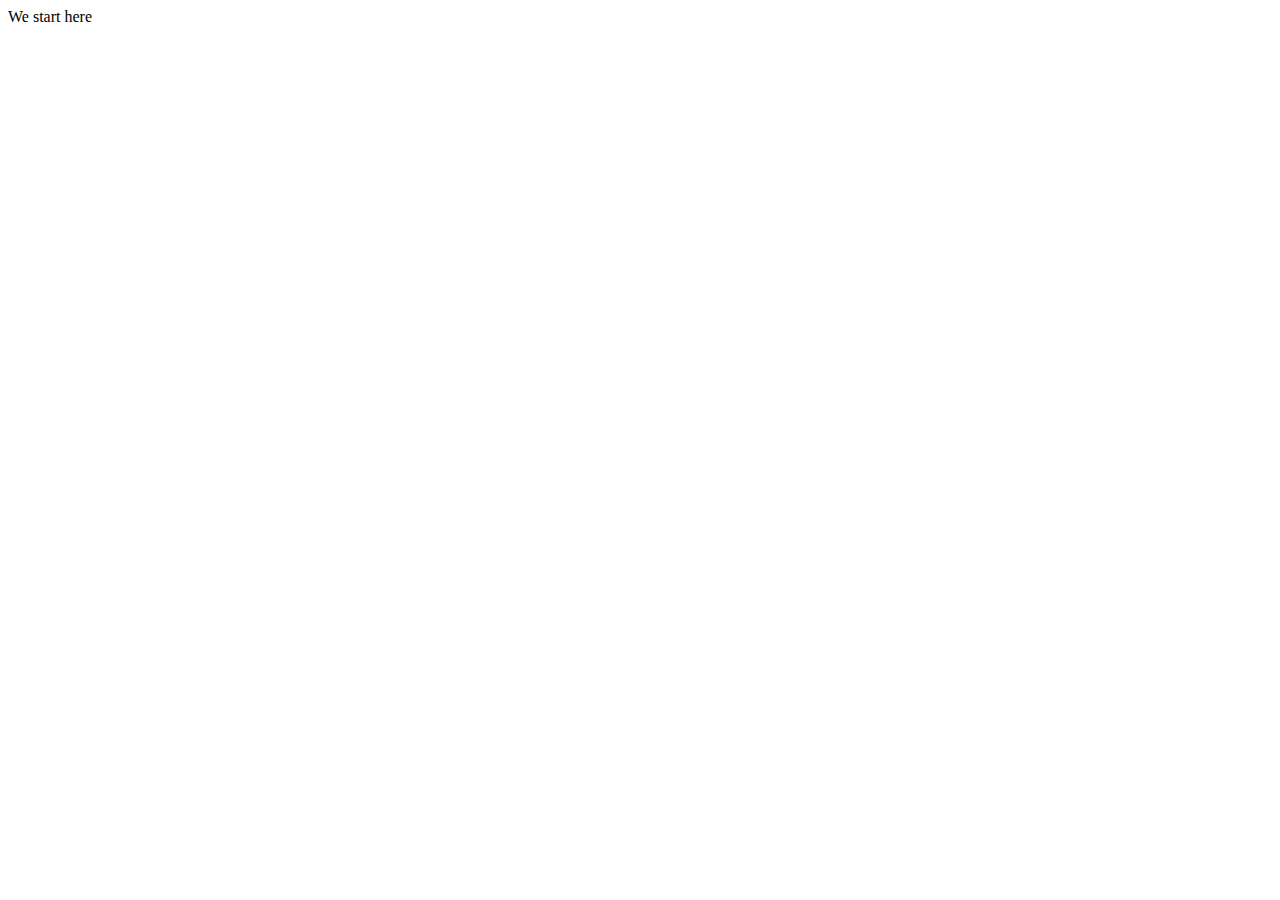
==== index.html @ e470fb47 "We start now" ====
<!DOCTYPE html>
<html>
    <head>
        <meta charset="utf-8">
        <title>Privileged app</title>
        <meta name="description" content="A privileged app stub">

        <meta name="viewport" content="width=device-width">
        <link rel="stylesheet" href="css/app.css">

        <script type="text/javascript" src="js/app.js" defer></script>

    </head>
    <body>

        We start here

    </body>
</html>
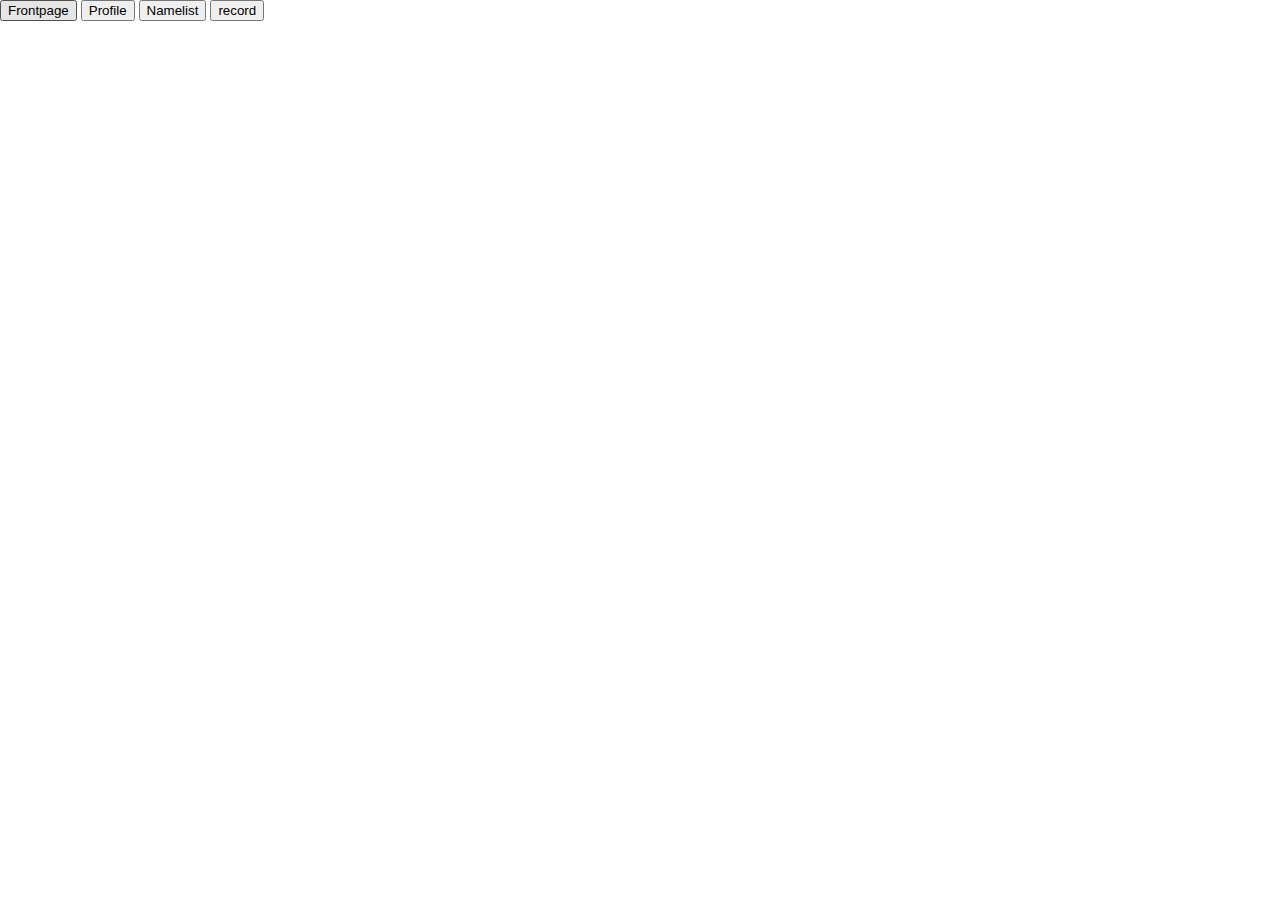
==== commit 6bb2b6fc: "Beginning" ====
--- a/index.html
+++ b/index.html
@@ -13,7 +13,10 @@
     </head>
     <body>
 
-        We start here
-
+        <a href="frontPage.html"><button>Frontpage</button></a>
+        <a href="profile.html"><button>Profile</button></a>
+        <a href="namelist.html"><button>Namelist</button></a>
+        <a href="record.html"><button>record</button></a>
+        
     </body>
 </html>
--- a/css/app.css
+++ b/css/app.css
@@ -0,0 +1,21 @@
+html, body {
+  margin: 0;
+  padding: 0;
+  width: 100%;
+  height: 100%;
+}
+
+#wrapper{
+    height: 100%;
+    width: 100%;
+    background: rgba(255, 255, 255, 0.5);
+    z-index: 1000;
+}
+
+#speak-button{
+    height: 60px;
+    width: 60px;
+    border-radius: 30px;
+    background: red;
+    box-shadow: 0px 0px 10px 3px rgba(0, 0, 0, 0.3);
+}
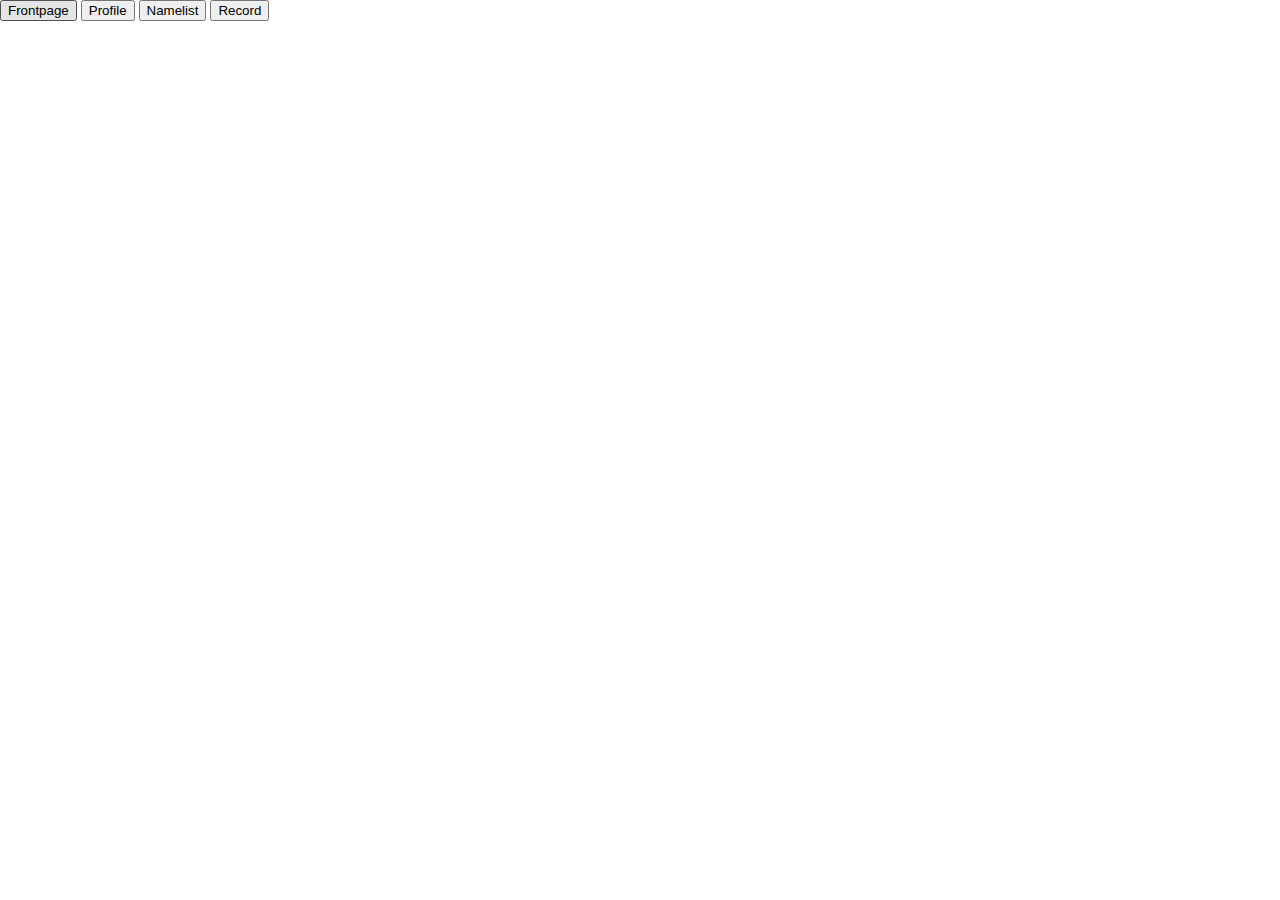
==== commit 8eaf10aa: "index fix" ====
--- a/index.html
+++ b/index.html
@@ -16,7 +16,7 @@
         <a href="frontPage.html"><button>Frontpage</button></a>
         <a href="profile.html"><button>Profile</button></a>
         <a href="namelist.html"><button>Namelist</button></a>
-        <a href="record.html"><button>record</button></a>
-        
+        <a href="record.html"><button>Record</button></a>
+
     </body>
 </html>
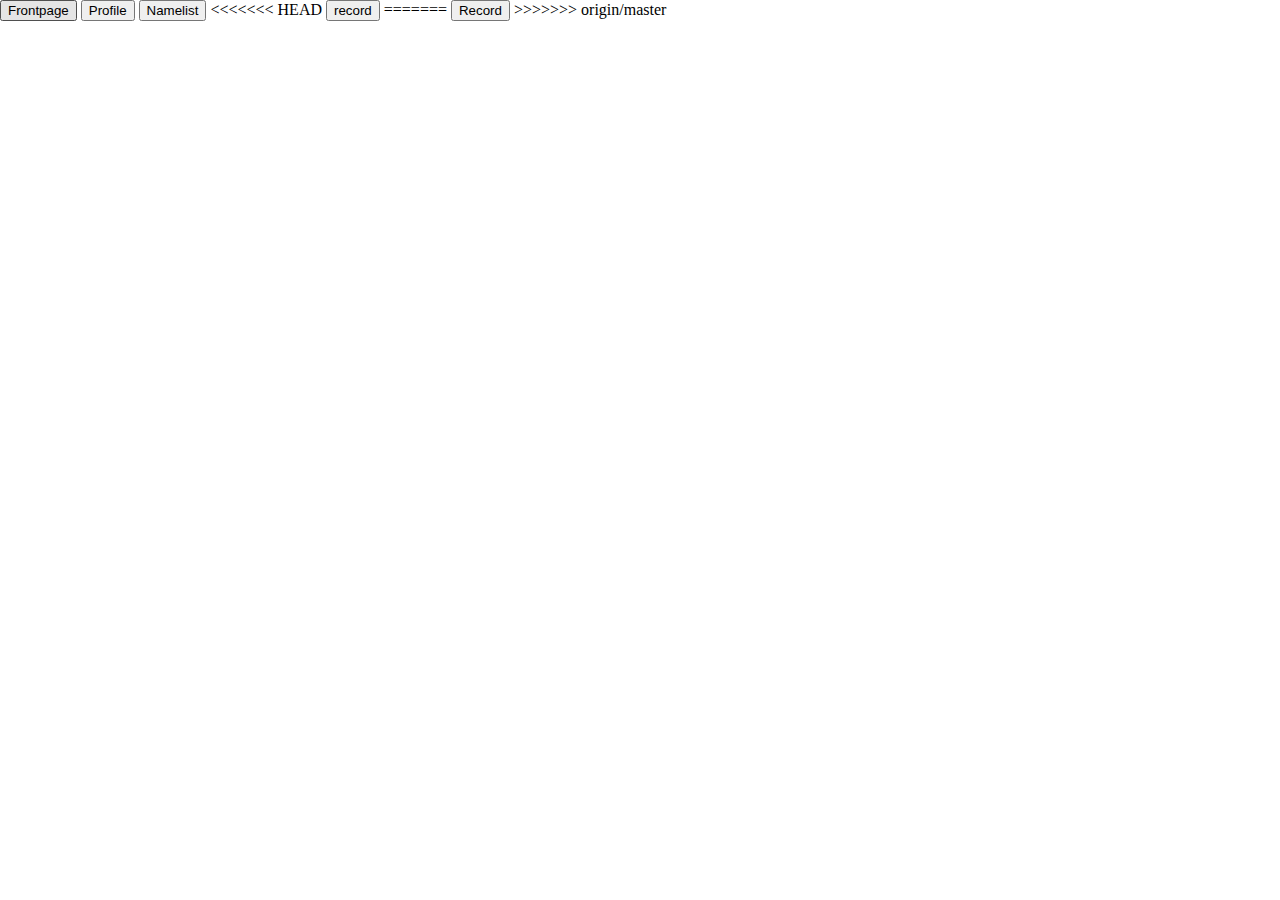
==== commit 1dafb042: "change" ====
--- a/index.html
+++ b/index.html
@@ -16,7 +16,12 @@
         <a href="frontPage.html"><button>Frontpage</button></a>
         <a href="profile.html"><button>Profile</button></a>
         <a href="namelist.html"><button>Namelist</button></a>
+<<<<<<< HEAD
+        <a href="record.html"><button>record</button></a>
+        
+=======
         <a href="record.html"><button>Record</button></a>
 
+>>>>>>> origin/master
     </body>
 </html>
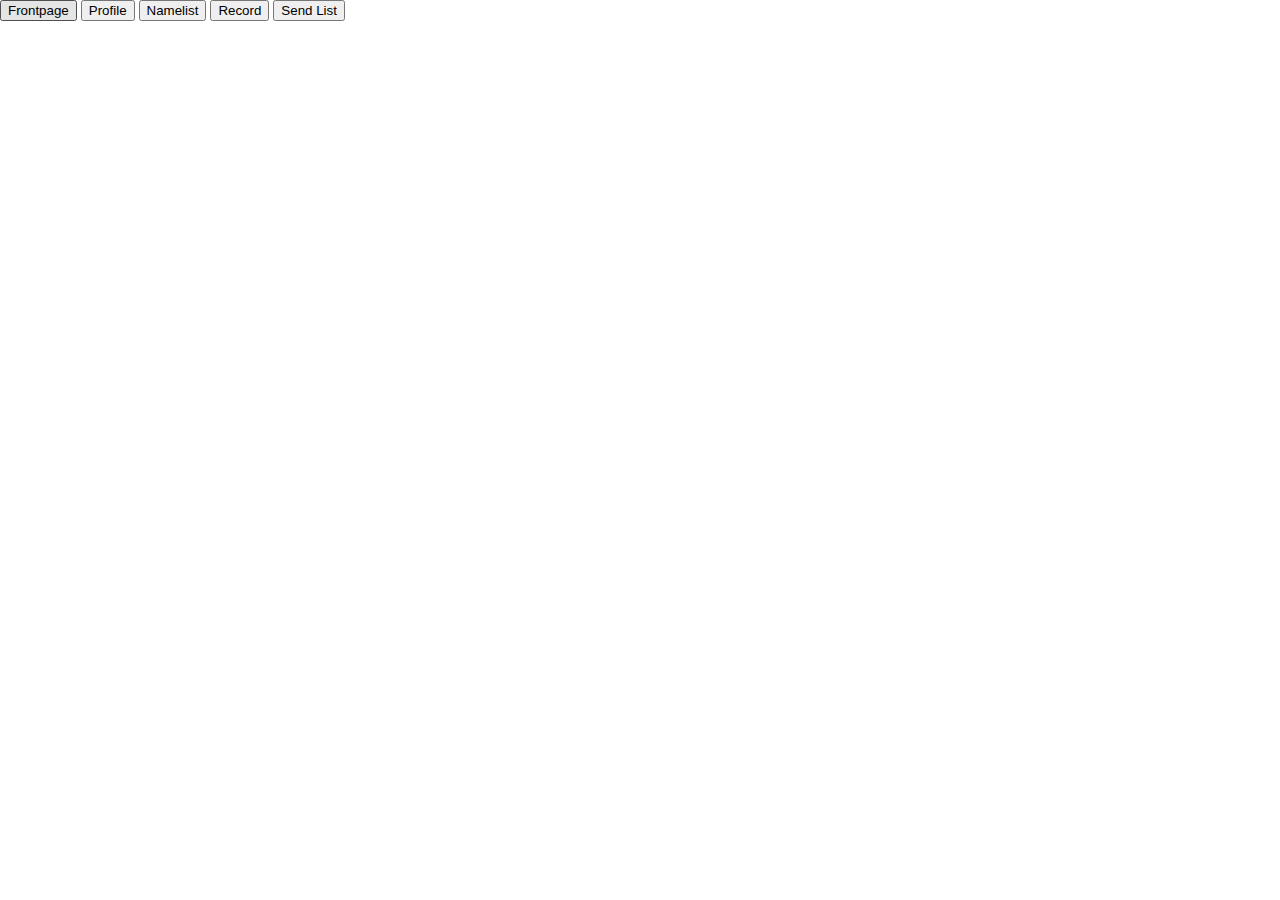
==== commit 1e141b38: "Add new page" ====
--- a/index.html
+++ b/index.html
@@ -15,13 +15,9 @@
 
         <a href="frontPage.html"><button>Frontpage</button></a>
         <a href="profile.html"><button>Profile</button></a>
-        <a href="namelist.html"><button>Namelist</button></a>
-<<<<<<< HEAD
-        <a href="record.html"><button>record</button></a>
-        
-=======
+        <a href="Namelist.html"><button>Namelist</button></a>
         <a href="record.html"><button>Record</button></a>
+        <a href="sendlist.html"><button>Send List</button></a>
 
->>>>>>> origin/master
     </body>
 </html>
